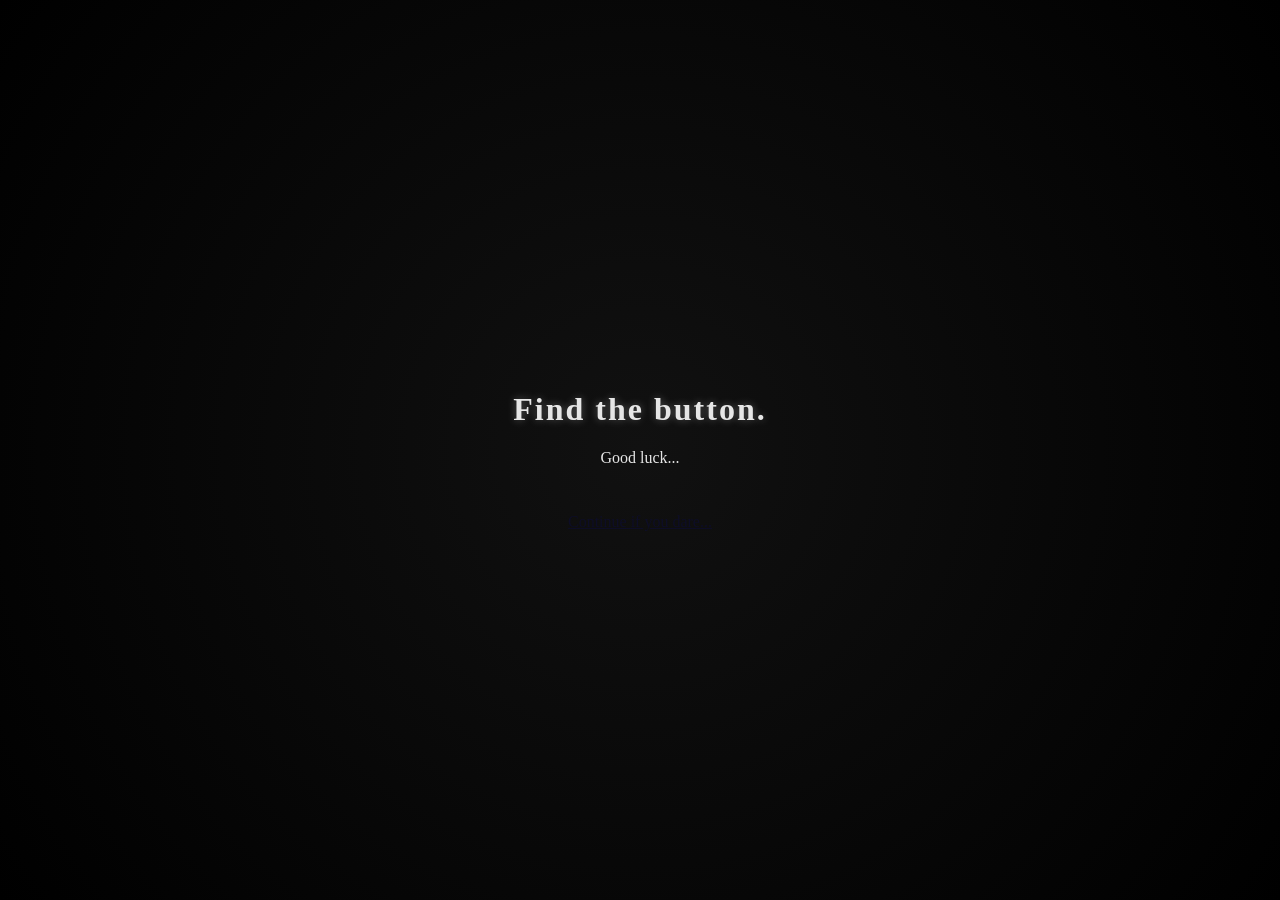
==== clue1.html @ a44964e5 "Update clue1.html" ====
<!DOCTYPE html>
<html>
<head>
	<title>...</title>
	<link rel="stylesheet" href="style.css">
</head>
<body class="fade-in">

	<div class="center">
		<h1 class="glow">Find the button.</h1>
		<p>
		Good luck...
		</p>

		<a href="final.html" class="hidden-link">Continue if you dare...</a>
	</div>

	<audio autoplay loop>
		  <source src="ambientsound.mp3" type="audio/mpeg">
	  </audio>
</body>
</html>
---- style.css ----
body {
  margin: 0;
  height: 100vh;
  background: radial-gradient(circle at center, #111 0%, #000 100%);
  color: #e6e6e6;
  font-family: 'Georgia', serif;
  display: flex;
  justify-content: center;
  align-items: center;
  text-align: center;
}

.center {
  max-width: 600px;
}

.glow {
  font-size: 2em;
  letter-spacing: 2px;
  text-shadow: 0 0 8px rgba(255,255,255,0.3);
}

.subtle {
  opacity: 0.6;
  margin-bottom: 30px;
}

input {
  padding: 10px;
  background: transparent;
  border: 1px solid #555;
  color: white;
  font-size: 16px;
  width: 200px;
  text-align: center;
}

button {
  margin-top: 10px;
  padding: 10px 20px;
  background: transparent;
  border: 1px solid #888;
  color: white;
  cursor: pointer;
  transition: 0.3s;
}

button:hover {
  background: #222;
  border-color: white;
}

.error {
  color: #aa4444;
  margin-top: 15px;
  opacity: 0.8;
}

.hidden-link {
  display: inline-block;
  margin-top: 30px;
  opacity: 0.1;
  transition: 1s;
}

.hidden-link:hover {
  opacity: 1;
}

.final-message {
  margin-top: 30px;
  font-size: 1.2em;
  opacity: 0.9;
}

.fade-in {
  animation: fadeIn 2s ease-in;
}

@keyframes fadeIn {
  from { opacity: 0; }
  to { opacity: 1; }

  .gallery {
	  display: flex;
	  flex-direction: column;
	  gap: 10px
	  align-items: center;
}

.continue-link {
	position: fixed;
	bottom: 15px;
	left: 50%;
	transform: translateX(-50%);
	font-size: 0.7em;
	opacity: 0.05;
	letter-spaceing: 3px;
	text-decoration: none;
	color: white;
	transition: 0.5s;
}

.continue-link:hover {
	opacity: 0.8;
}
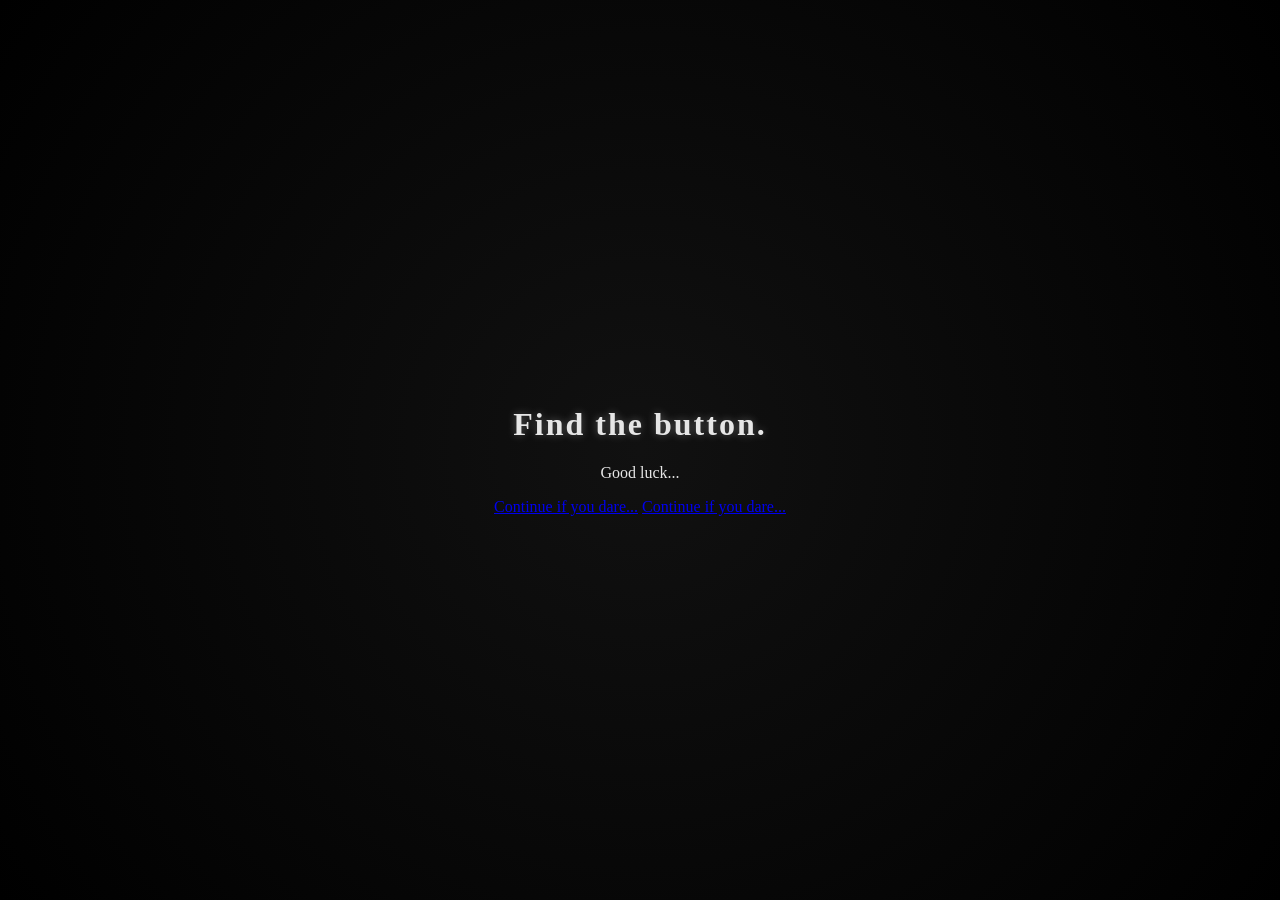
==== commit 6d85ba00: "Update clue1.html" ====
--- a/clue1.html
+++ b/clue1.html
@@ -12,7 +12,9 @@
 		Good luck...
 		</p>
 
-		<a href="final.html" class="hidden-link">Continue if you dare...</a>
+	<div class="button-group">
+		<a href="final.html" class="quest-button real">Continue if you dare...</a>
+		<a href="wrong.html" class="quest-button fake">Continue if you dare...</a>
 	</div>
 
 	<audio autoplay loop>
--- a/style.css
+++ b/style.css
@@ -94,7 +94,7 @@
 	left: 50%;
 	transform: translateX(-50%);
 	font-size: 0.7em;
-	opacity: 0.05;
+	opacity: 0.01;
 	letter-spaceing: 3px;
 	text-decoration: none;
 	color: white;
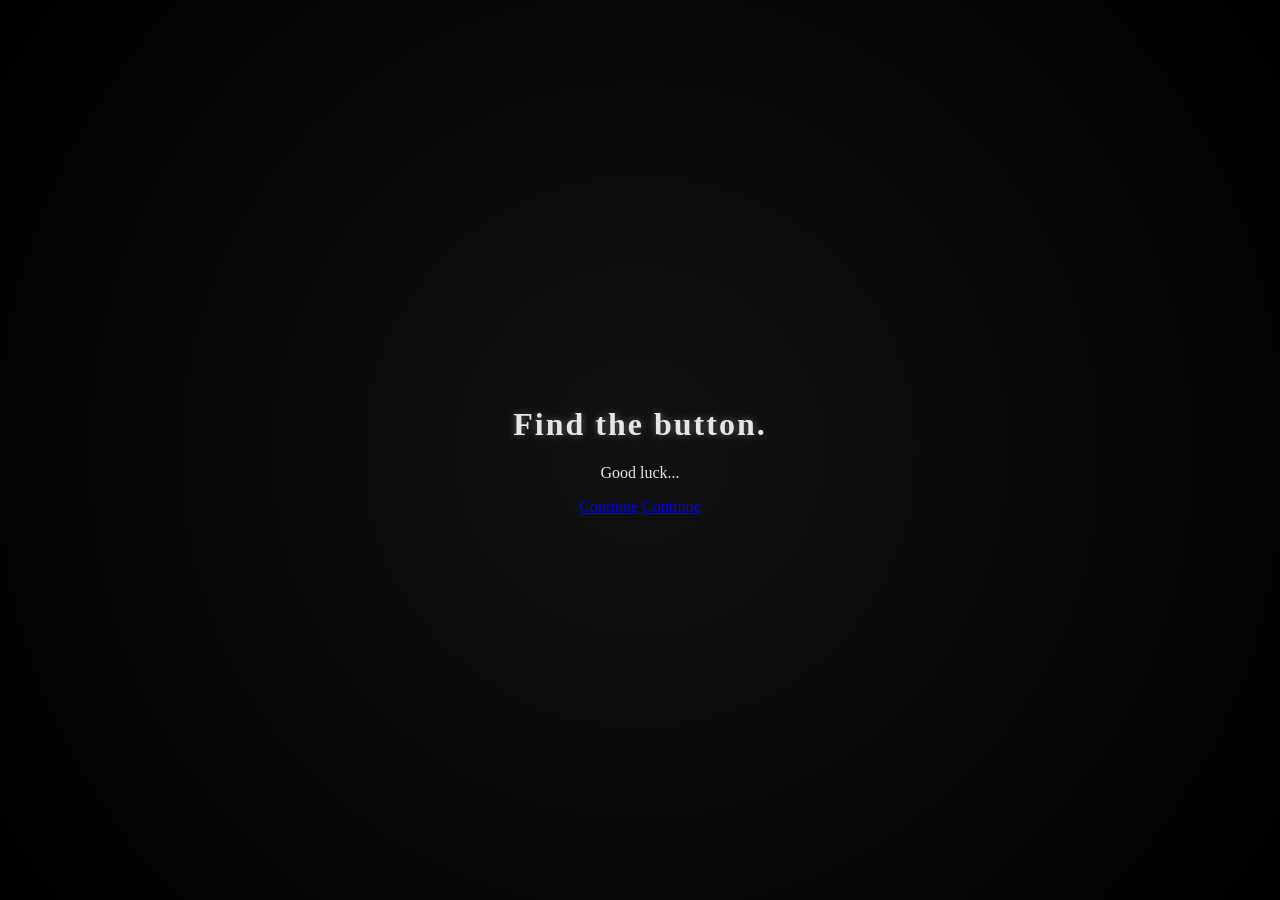
==== commit 205694a4: "Update clue1.html" ====
--- a/clue1.html
+++ b/clue1.html
@@ -12,11 +12,9 @@
 		Good luck...
 		</p>
 
-	<div class="button-group">
-		<a href="final.html" class="quest-button real">Continue if you dare...</a>
-		<a href="wrong.html" class="quest-button fake">Continue if you dare...</a>
-	</div>
-
+		<div class="random-container">
+			<a href="final.html" class="quest-button" id="realBtn">Continue</a>
+			<a href="wrong.html" class="quest-button" id="fakeBtn">Continue</a>
 	<audio autoplay loop>
 		  <source src="ambientsound.mp3" type="audio/mpeg">
 	  </audio>
--- a/style.css
+++ b/style.css
@@ -33,21 +33,6 @@
   font-size: 16px;
   width: 200px;
   text-align: center;
-}
-
-button {
-  margin-top: 10px;
-  padding: 10px 20px;
-  background: transparent;
-  border: 1px solid #888;
-  color: white;
-  cursor: pointer;
-  transition: 0.3s;
-}
-
-button:hover {
-  background: #222;
-  border-color: white;
 }
 
 .error {
@@ -88,19 +73,33 @@
 	  align-items: center;
 }
 
-.continue-link {
-	position: fixed;
-	bottom: 15px;
-	left: 50%;
-	transform: translateX(-50%);
-	font-size: 0.7em;
-	opacity: 0.01;
-	letter-spaceing: 3px;
+.button-group {
+	margin-top: 40px;
+	display: flex;
+	gap: 20px;
+	justify-content: center;
+}
+
+.quest-button {
+	padding 10px 20px;
+	border: 1px solid #777
 	text-decoration: none;
 	color: white;
-	transition: 0.5s;
+	font-size: 0.9em;
+	opacity: 0.6;
+	transition: 0.4s;
 }
 
-.continue-link:hover {
-	opacity: 0.8;
+.quest-button:hover {
+	opacity: 1;
+	border-color: white;
 }
+
+.real { 
+	opacity: 0.3;
+}
+
+.fake {
+	opacity 0.9;
+	border-color: #aaa;
+}
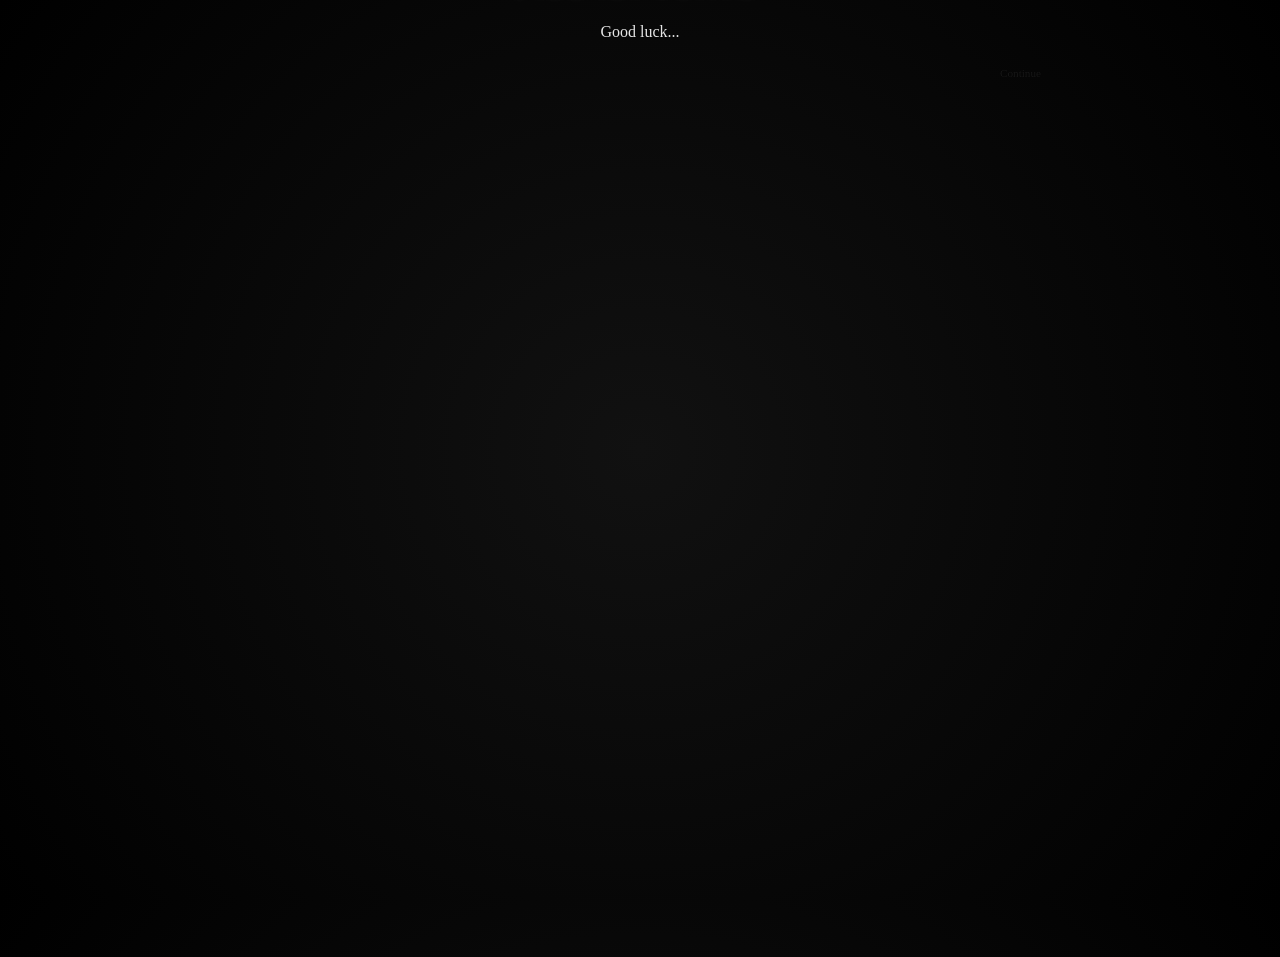
==== commit 439aca69: "Update clue1.html" ====
--- a/clue1.html
+++ b/clue1.html
@@ -15,6 +15,10 @@
 		<div class="random-container">
 			<a href="final.html" class="quest-button" id="realBtn">Continue</a>
 			<a href="wrong.html" class="quest-button" id="fakeBtn">Continue</a>
+		</div>
+
+			<script src="script.js></script>
+				
 	<audio autoplay loop>
 		  <source src="ambientsound.mp3" type="audio/mpeg">
 	  </audio>
--- a/style.css
+++ b/style.css
@@ -62,44 +62,27 @@
   animation: fadeIn 2s ease-in;
 }
 
-@keyframes fadeIn {
-  from { opacity: 0; }
-  to { opacity: 1; }
-
-  .gallery {
-	  display: flex;
-	  flex-direction: column;
-	  gap: 10px
-	  align-items: center;
-}
-
-.button-group {
-	margin-top: 40px;
-	display: flex;
-	gap: 20px;
-	justify-content: center;
+.random-container {
+  position: relative;
+  height: 100vh;
+  width: 100vw;
 }
 
 .quest-button {
-	padding 10px 20px;
-	border: 1px solid #777
-	text-decoration: none;
-	color: white;
-	font-size: 0.9em;
-	opacity: 0.6;
-	transition: 0.4s;
+  position: absolute;
+  padding: 10px 20px;
+  background: transparent;
+
+  color: rgba(255, 255, 255, 0.04);
+
+  text-decoration: none;
+  font-size: 0.7em;
+
+  transition: 0.4s ease;
 }
 
 .quest-button:hover {
-	opacity: 1;
-	border-color: white;
+	filter: blur(0);
+	color: rgba(255, 255, 255, 0.2);
+	border-color: rgba(255, 255, 255, 0.2);
 }
-
-.real { 
-	opacity: 0.3;
-}
-
-.fake {
-	opacity 0.9;
-	border-color: #aaa;
-}
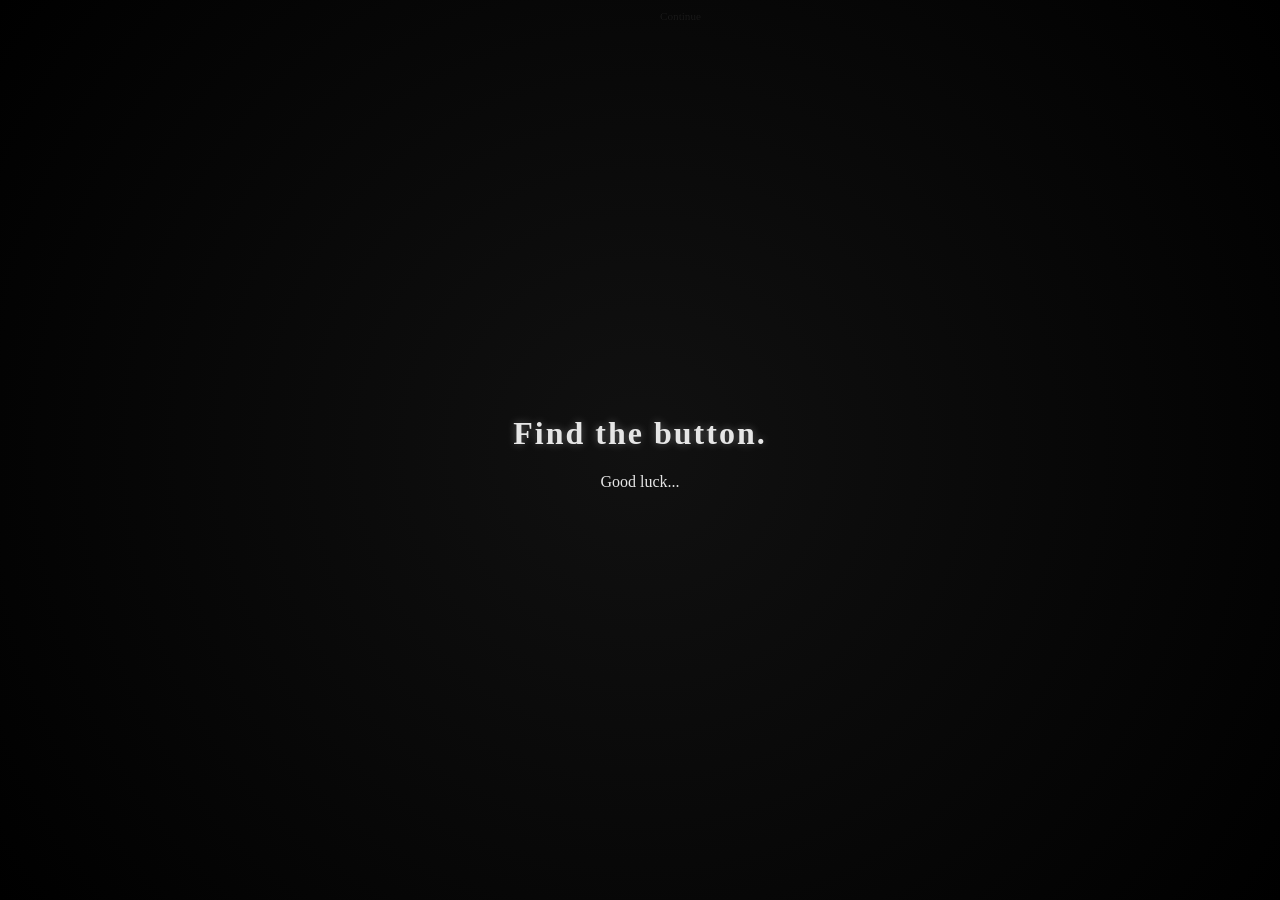
==== commit 8ffd4471: "Update clue1.html" ====
--- a/clue1.html
+++ b/clue1.html
@@ -16,12 +16,12 @@
 			<a href="final.html" class="quest-button" id="realBtn">Continue</a>
 			<a href="wrong.html" class="quest-button" id="fakeBtn">Continue</a>
 		</div>
-
-			<script src="script.js></script>
 				
 	<audio autoplay loop>
 		  <source src="ambientsound.mp3" type="audio/mpeg">
 	  </audio>
+
+		<script src="script.js></script>
 </body>
 </html>
 
--- a/style.css
+++ b/style.css
@@ -63,9 +63,8 @@
 }
 
 .random-container {
-  position: relative;
-  height: 100vh;
-  width: 100vw;
+  position: fixed;
+	inset: 0;
 }
 
 .quest-button {
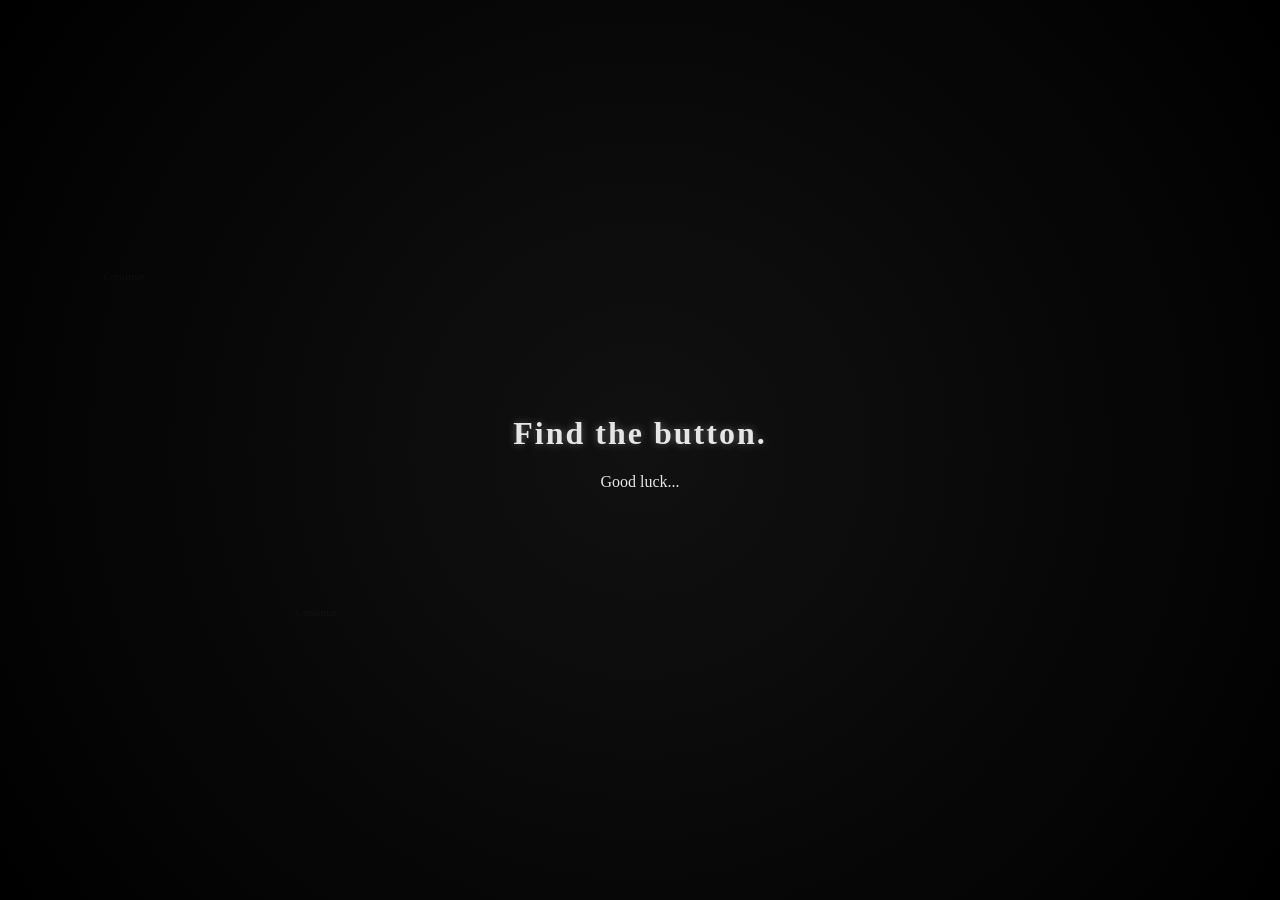
==== commit 60268b84: "Update clue1.html" ====
--- a/clue1.html
+++ b/clue1.html
@@ -21,7 +21,7 @@
 		  <source src="ambientsound.mp3" type="audio/mpeg">
 	  </audio>
 
-		<script src="script.js></script>
+		<script src="script.js"></script>
 </body>
 </html>
 
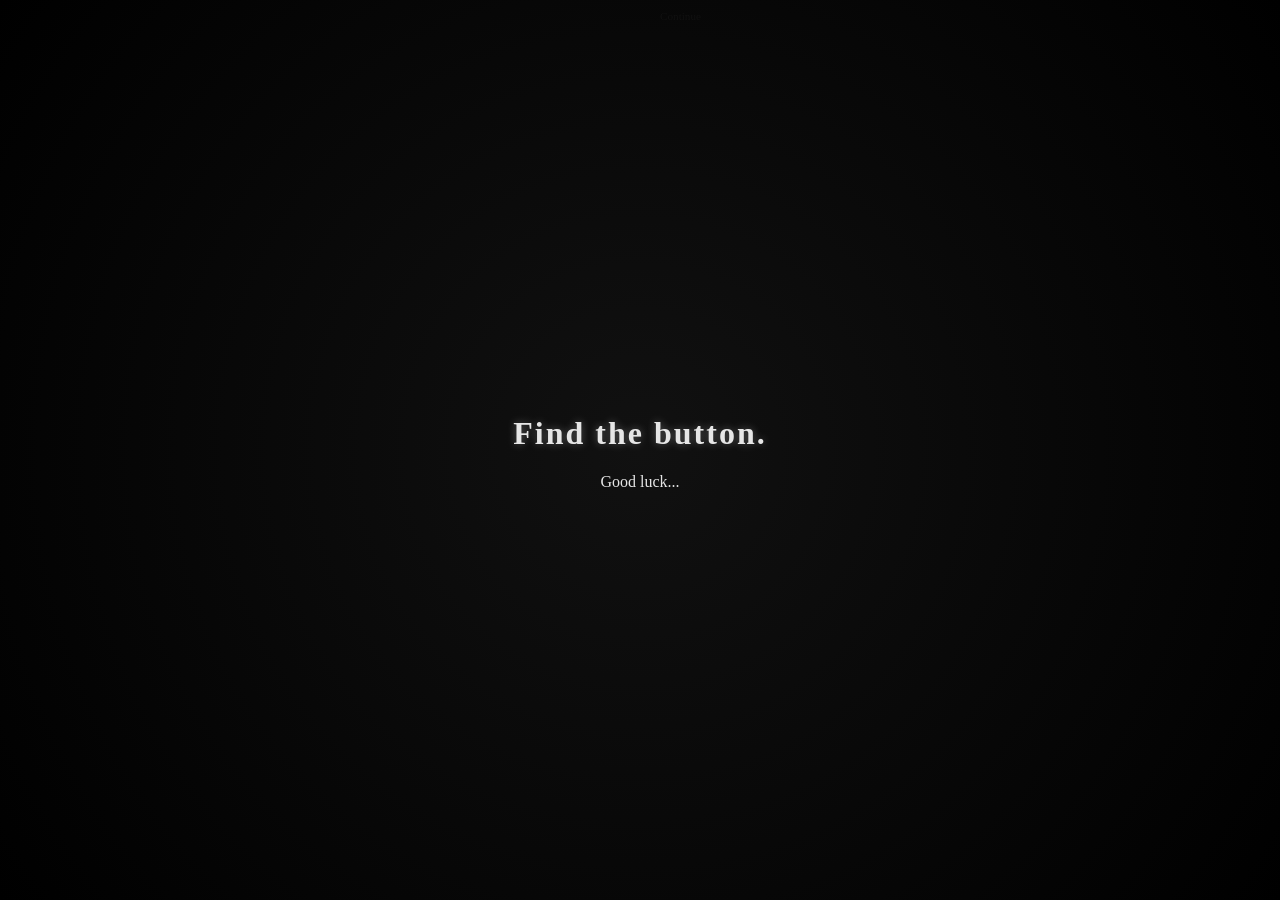
==== commit 43ec69c7: "Update clue1.html" ====
--- a/clue1.html
+++ b/clue1.html
@@ -14,7 +14,6 @@
 
 		<div class="random-container">
 			<a href="final.html" class="quest-button" id="realBtn">Continue</a>
-			<a href="wrong.html" class="quest-button" id="fakeBtn">Continue</a>
 		</div>
 				
 	<audio autoplay loop>
